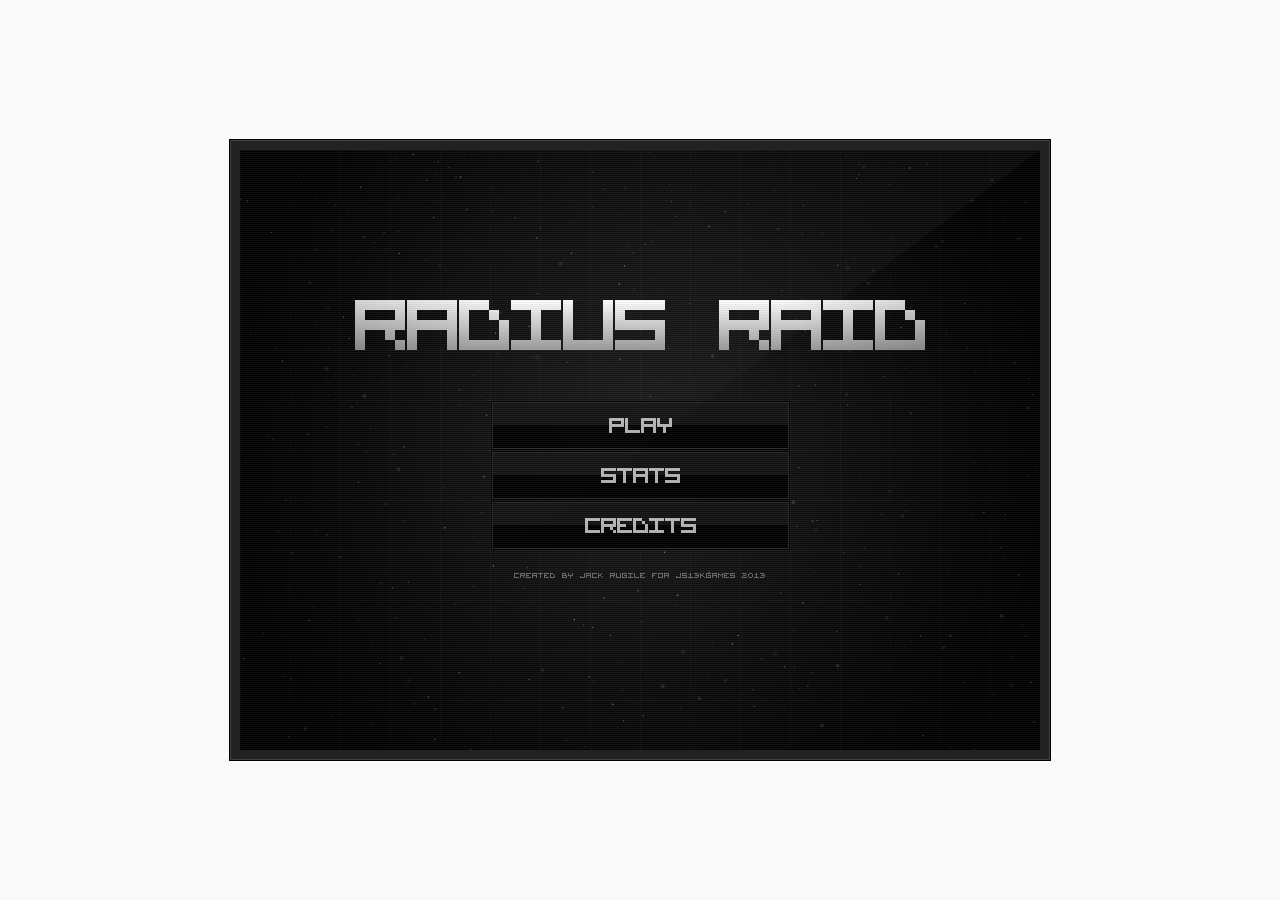
==== www/index.html @ 352476e2 "VirusAttackBase" ====
<!DOCTYPE html>
<!--
    Licensed to the Apache Software Foundation (ASF) under one
    or more contributor license agreements.  See the NOTICE file
    distributed with this work for additional information
    regarding copyright ownership.  The ASF licenses this file
    to you under the Apache License, Version 2.0 (the
    "License"); you may not use this file except in compliance
    with the License.  You may obtain a copy of the License at

    http://www.apache.org/licenses/LICENSE-2.0

    Unless required by applicable law or agreed to in writing,
    software distributed under the License is distributed on an
    "AS IS" BASIS, WITHOUT WARRANTIES OR CONDITIONS OF ANY
     KIND, either express or implied.  See the License for the
    specific language governing permissions and limitations
    under the License.
-->
<html>
    <head>
        <!--
        Customize this policy to fit your own app's needs. For more guidance, see:
            https://github.com/apache/cordova-plugin-whitelist/blob/master/README.md#content-security-policy
        Some notes:
            * gap: is required only on iOS (when using UIWebView) and is needed for JS->native communication
            * https://ssl.gstatic.com is required only on Android and is needed for TalkBack to function properly
            * Disables use of inline scripts in order to mitigate risk of XSS vulnerabilities. To change this:
                * Enable inline JS: add 'unsafe-inline' to default-src
        -->
        
        <meta name="format-detection" content="telephone=no">
        <meta name="msapplication-tap-highlight" content="no">
        <meta name="viewport" content="initial-scale=1, width=device-width, viewport-fit=cover">
        <link rel="stylesheet" type="text/css" href="js/jquery-1.5.0.mobile.min.css">
        <link rel="stylesheet" type="text/css" href="css/index.css">
        <title>Virus Attack</title>
    </head>
    <body>
        <div id="wrap">
			<div id="wrap-inner">
				<canvas id="cbg1"></canvas>
				<canvas id="cbg2"></canvas>
				<canvas id="cbg3"></canvas>
				<canvas id="cbg4"></canvas>
				<canvas id="cmg"></canvas>
				<canvas id="cfg"></canvas>
			</div>
		</div>

        <script type="text/javascript" src="cordova.js"></script>
        <script type="text/javascript" src="js/jquery-1.11.1.min.js" id="cordova-jquery"></script>
        <script type="text/javascript" src="js/jquery-1.5.0.mobile.min.js"></script>
        <script>var $ = {};</script>
		<script src="js/jsfxr.js"></script>
		<script src="js/util.js"></script>
		<script src="js/storage.js"></script>
		<script src="js/definitions.js"></script>
		<script src="js/audio.js"></script>		
		<script src="js/text.js"></script>
		<script src="js/hero.js"></script>
		<script src="js/enemy.js"></script>
		<script src="js/bullet.js"></script>
		<script src="js/explosion.js"></script>
		<script src="js/powerup.js"></script>
		<script src="js/particle.js"></script>
		<script src="js/particleemitter.js"></script>
		<script src="js/textpop.js"></script>
		<script src="js/levelpop.js"></script>
		<script src="js/button.js"></script>
		<script src="js/game.js"></script>
        <script type="text/javascript" src="js/index.js"></script>
        
    </body>
</html>
---- www/css/index.css ----
/*
 * Licensed to the Apache Software Foundation (ASF) under one
 * or more contributor license agreements.  See the NOTICE file
 * distributed with this work for additional information
 * regarding copyright ownership.  The ASF licenses this file
 * to you under the Apache License, Version 2.0 (the
 * "License"); you may not use this file except in compliance
 * with the License.  You may obtain a copy of the License at
 *
 * http://www.apache.org/licenses/LICENSE-2.0
 *
 * Unless required by applicable law or agreed to in writing,
 * software distributed under the License is distributed on an
 * "AS IS" BASIS, WITHOUT WARRANTIES OR CONDITIONS OF ANY
 * KIND, either express or implied.  See the License for the
 * specific language governing permissions and limitations
 * under the License.
 */
* {
    -webkit-tap-highlight-color: rgba(0,0,0,0); /* make transparent link selection, adjust last value opacity 0 to 1.0 */
}

/* Landscape layout (with min-width) */
@media screen and (min-aspect-ratio: 1/1) and (min-width:400px) {
    .app {
        background-position:left center;
        padding:75px 0px 75px 170px;  /* padding-top + padding-bottom + text area = image height */
        margin:-90px 0px 0px -198px;  /* offset vertical: half of image height */
                                      /* offset horizontal: half of image width and text area width */
    }
}



body {
    background: #080808;
}

#wrap {
    background: #222;
    box-shadow: inset 0 0 0 1px #404040, 0 0 0 1px #000;
    left: 50%;
    opacity: 0;
    padding: 10px;		
    position: absolute;
    top: 50%;
    transition: opacity 1.5s;
}

.loaded #wrap {				
    opacity: 1;			
}

#wrap-inner {
    background: #000;				
    overflow: hidden;
    position: relative;				
}

canvas {
    cursor: crosshair;
    display: block;
    left: 0;
    position: absolute;
    top: 0;
}
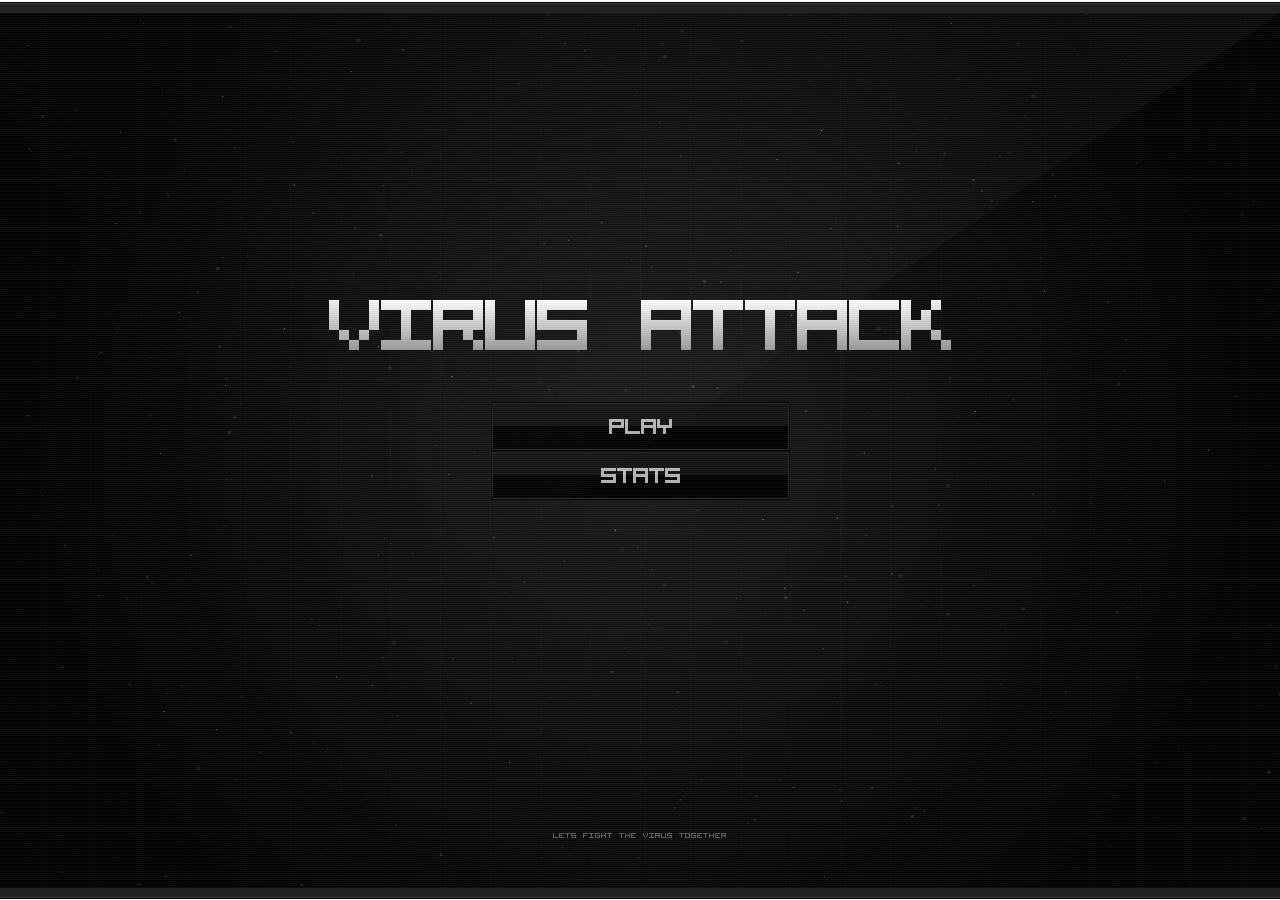
==== commit c40313a9: "Left ANalog Working" ====
--- a/www/index.html
+++ b/www/index.html
@@ -48,9 +48,12 @@
 			</div>
 		</div>
 
+        <script type="text/javascript" src="js/jquery-1.11.1.min.js" id="cordova-jquery"></script>
         <script type="text/javascript" src="cordova.js"></script>
-        <script type="text/javascript" src="js/jquery-1.11.1.min.js" id="cordova-jquery"></script>
+        
         <script type="text/javascript" src="js/jquery-1.5.0.mobile.min.js"></script>
+        <script type="text/javascript" src="js/virtualjoystick.js"></script>
+
         <script>var $ = {};</script>
 		<script src="js/jsfxr.js"></script>
 		<script src="js/util.js"></script>
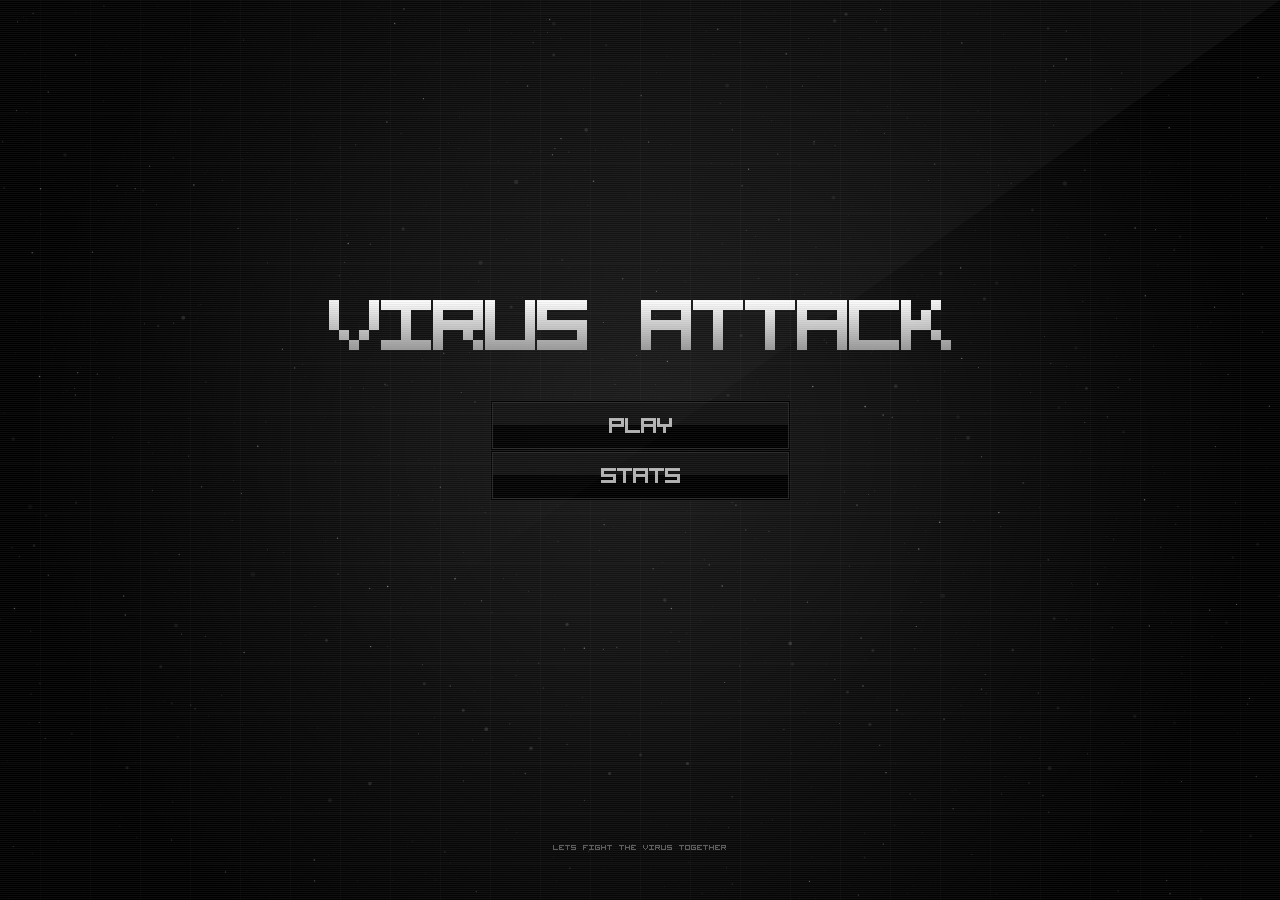
==== commit a3f42c84: "FULL SCREEN SUCCESS" ====
--- a/www/index.html
+++ b/www/index.html
@@ -37,7 +37,7 @@
         <title>Virus Attack</title>
     </head>
     <body>
-        <div id="wrap">
+        <div id="wrap" style="position: fixed;">
 			<div id="wrap-inner">
 				<canvas id="cbg1"></canvas>
 				<canvas id="cbg2"></canvas>
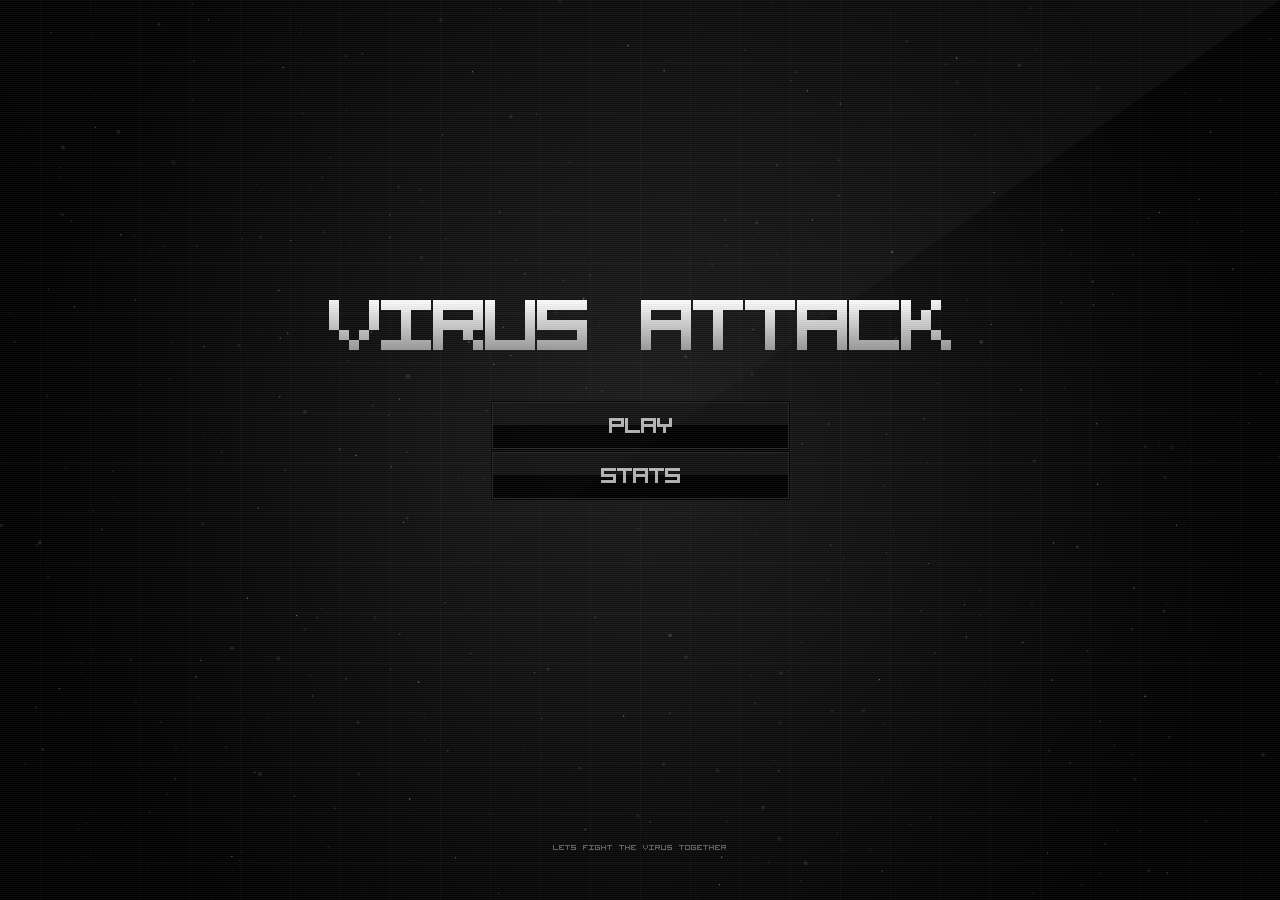
==== commit fc490d72: "improved startup time" ====
--- a/www/index.html
+++ b/www/index.html
@@ -49,11 +49,10 @@
 		</div>
 
         <script type="text/javascript" src="js/jquery-1.11.1.min.js" id="cordova-jquery"></script>
-        <script type="text/javascript" src="cordova.js"></script>
+    
+        <script type="text/javascript" src="cordova.js"></script>           
+        <script type="text/javascript" src="js/index.js"></script>        
         
-        <script type="text/javascript" src="js/jquery-1.5.0.mobile.min.js"></script>
-        <script type="text/javascript" src="js/virtualjoystick.js"></script>
-
         <script>var $ = {};</script>
 		<script src="js/jsfxr.js"></script>
 		<script src="js/util.js"></script>
@@ -70,9 +69,8 @@
 		<script src="js/particleemitter.js"></script>
 		<script src="js/textpop.js"></script>
 		<script src="js/levelpop.js"></script>
-		<script src="js/button.js"></script>
+        <script src="js/button.js"></script>
+        <script type="text/javascript" src="js/virtualjoystick.js"></script>
 		<script src="js/game.js"></script>
-        <script type="text/javascript" src="js/index.js"></script>
-        
     </body>
 </html>
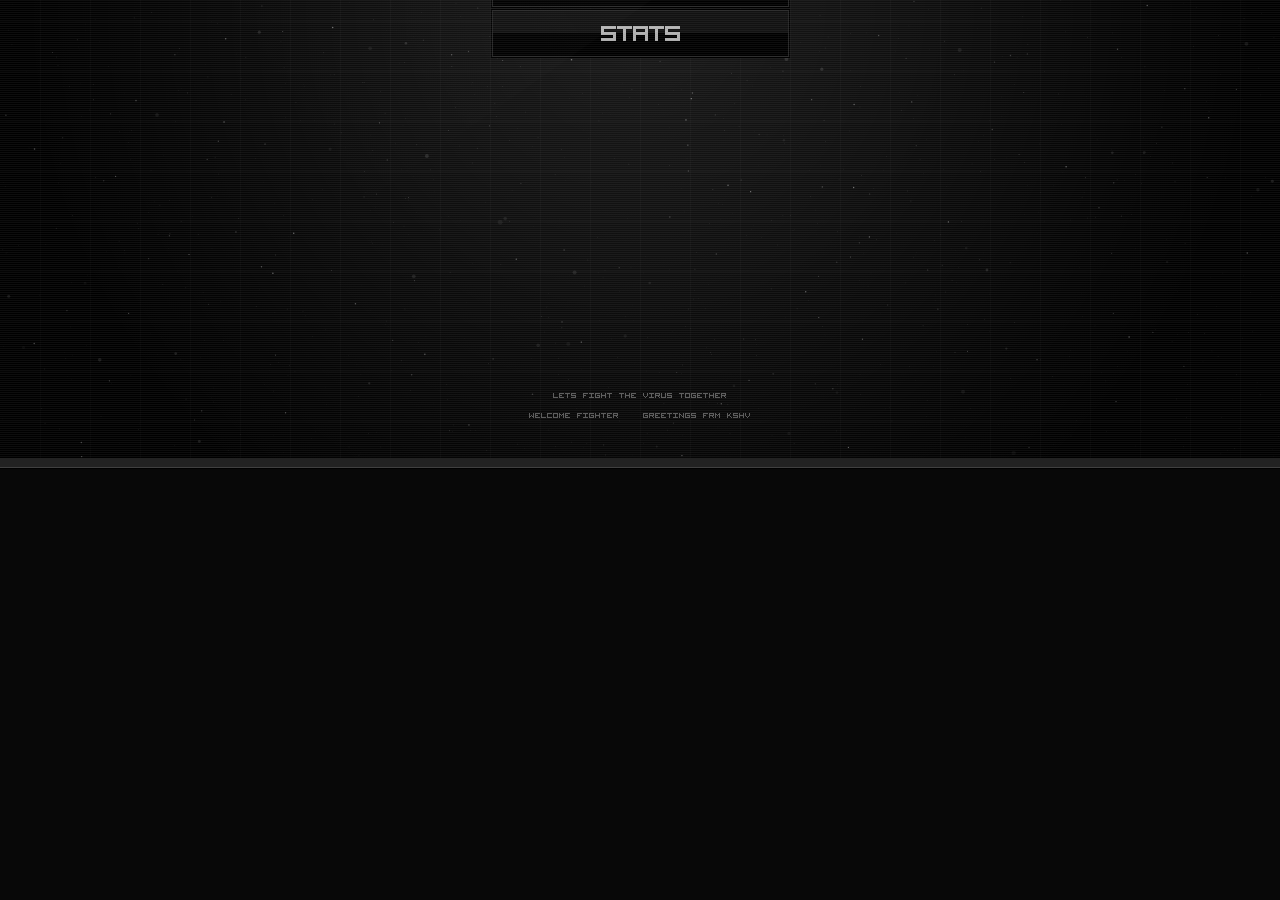
==== commit 801592d2: "Frame Fixes" ====
--- a/www/index.html
+++ b/www/index.html
@@ -36,8 +36,8 @@
         <link rel="stylesheet" type="text/css" href="css/index.css">
         <title>Virus Attack</title>
     </head>
-    <body>
-        <div id="wrap" style="position: fixed;">
+    <body style="position: fixed!important;">
+        <div id="wrap">
 			<div id="wrap-inner">
 				<canvas id="cbg1"></canvas>
 				<canvas id="cbg2"></canvas>
@@ -52,7 +52,7 @@
     
         <script type="text/javascript" src="cordova.js"></script>           
         <script type="text/javascript" src="js/index.js"></script>        
-        
+
         <script>var $ = {};</script>
 		<script src="js/jsfxr.js"></script>
 		<script src="js/util.js"></script>
